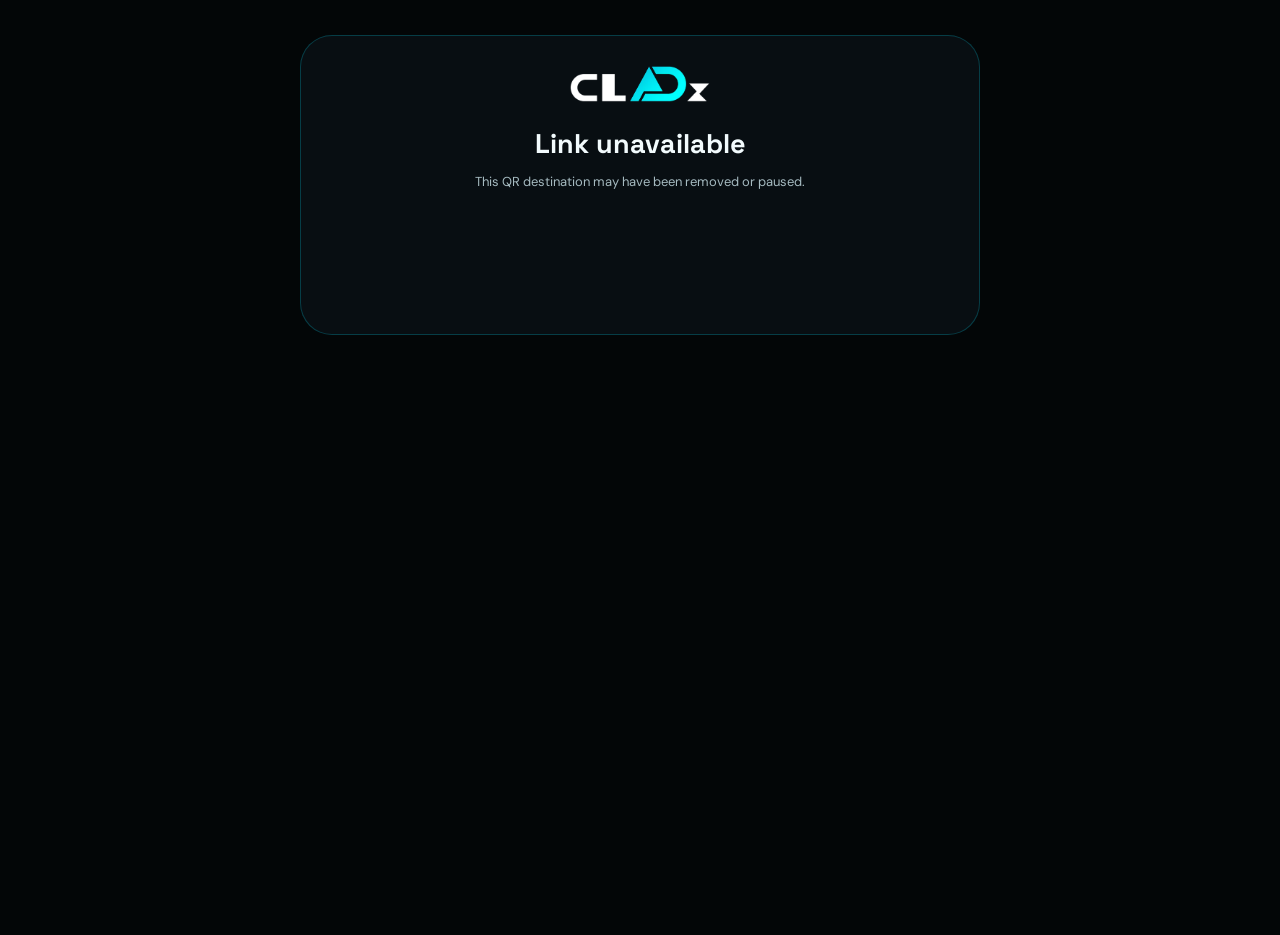
==== public/public.html @ fef738ad "Fixed v1.0.1" ====
<!doctype html><html lang="en"><head><meta charset="utf-8"><meta name="viewport" content="width=device-width,initial-scale=1"><meta name="theme-color" content="#000"><title>CLADx QR</title><link rel="icon" href="/assets/cladx-mark.webp"><link rel="stylesheet" href="/styles.css"></head><body class="public-body"><main id="public-root"><div class="boot"><img src="/assets/cladx-mark.webp"></div></main><script src="/public.js" defer></script></body></html>
---- styles.css ----
@import url('https://fonts.googleapis.com/css2?family=DM+Sans:wght@400;500;600;700;800&family=Space+Grotesk:wght@500;600;700&display=swap');
:root{--bg:#000;--panel:#090d10;--panel2:#0d1318;--field:#12171B;--line:rgba(0,229,255,.22);--cyan:#00b5d9;--aqua:#00ffff;--grad:linear-gradient(135deg,#00b5d9,#00ffff);--text:#f2fbfd;--muted:#81949b;--good:#39dba2;--danger:#ff647c;--radius:30px;--shadow:0 18px 70px rgba(0,181,217,.08)}*{box-sizing:border-box}html{color-scheme:dark}body{margin:0;background:var(--bg);color:var(--text);font-family:'DM Sans',sans-serif;min-height:100vh}button,input,select,textarea{font:inherit}button{cursor:pointer}.boot{min-height:100vh;display:grid;place-content:center;justify-items:center;gap:14px;color:#b8d5dc;letter-spacing:.18em;font-family:'Space Grotesk';font-size:13px}.boot img{width:80px;height:80px;object-fit:contain}.boot b{color:#00eaff}.shell{min-height:100vh;display:grid;grid-template-columns:260px 1fr}.sidebar{border-right:1px solid rgba(0,229,255,.13);padding:28px 18px;background:#030607;display:flex;flex-direction:column;gap:32px}.brand{display:flex;align-items:center;gap:12px;padding:0 10px}.brand img{width:42px;height:42px;object-fit:contain}.brand strong{font:700 17px 'Space Grotesk';letter-spacing:.04em}.brand small{display:block;color:var(--muted);font:600 9px 'DM Sans';letter-spacing:.22em;margin-top:3px}.nav{display:grid;gap:8px}.nav button,.side-foot button{border:1px solid transparent;background:transparent;color:#9db0b6;text-align:left;padding:14px 16px;border-radius:18px;display:flex;align-items:center;gap:12px;font-weight:600}.nav button.active,.nav button:hover{background:linear-gradient(90deg,rgba(0,181,217,.16),rgba(0,255,255,.035));border-color:var(--line);color:#eaffff}.nav .ico{width:20px;text-align:center;color:#00d8ed;font-size:17px}.side-foot{margin-top:auto;display:grid;gap:10px}.side-foot .sync{font-size:11px;color:var(--muted);padding:10px}.main{padding:34px clamp(18px,4vw,54px);max-width:1600px;width:100%;margin:auto}.topbar{display:flex;align-items:center;justify-content:space-between;gap:16px;margin-bottom:32px}.eyebrow{color:#00d9ef;font-size:10px;letter-spacing:.22em;text-transform:uppercase;font-weight:800}.topbar h1{font:700 clamp(26px,3vw,38px) 'Space Grotesk';margin:8px 0 0;letter-spacing:-.04em}.top-actions{display:flex;gap:10px;align-items:center}.avatar{width:42px;height:42px;border-radius:50%;display:grid;place-items:center;background:var(--grad);color:#001116;font-weight:900}.btn{border:0;border-radius:30px;padding:13px 20px;background:var(--grad);color:#001116;font-weight:800;box-shadow:0 8px 24px rgba(0,208,235,.16);transition:.2s}.btn:hover{transform:translateY(-1px);filter:brightness(1.08)}.btn.ghost{background:#10191e;color:#d9faff;border:1px solid var(--line);box-shadow:none}.btn.danger{background:rgba(255,100,124,.12);color:#ff9aaa;border:1px solid rgba(255,100,124,.3);box-shadow:none}.grid{display:grid;gap:18px}.stats{grid-template-columns:repeat(4,minmax(0,1fr));margin-bottom:22px}.card{background:linear-gradient(145deg,#0b1115,#06090b);border:1px solid rgba(0,229,255,.14);border-radius:var(--radius);padding:22px;box-shadow:var(--shadow)}.stat-label{color:var(--muted);font-size:12px;font-weight:600}.stat-value{font:700 32px 'Space Grotesk';margin:12px 0 5px}.stat-note{color:#5d7d85;font-size:11px}.section-head{display:flex;align-items:center;justify-content:space-between;gap:16px;margin:28px 0 16px}.section-head h2{font:700 20px 'Space Grotesk';margin:0}.section-head p{margin:5px 0 0;color:var(--muted);font-size:12px}.toolbar{display:flex;gap:10px;align-items:center;flex-wrap:wrap}.field{display:grid;gap:8px;margin-bottom:15px}.field label{font-size:11px;font-weight:800;letter-spacing:.08em;text-transform:uppercase;color:#00cde5}.field input,.field select,.field textarea,.search{width:100%;background:var(--field);border:1px solid rgba(0,229,255,.27);border-radius:30px;color:#f3fcff;padding:14px 17px;outline:none;min-height:48px}.field textarea{min-height:100px;resize:vertical;border-radius:20px}.field input:focus,.field select:focus,.field textarea:focus,.search:focus{border-color:#00f0ff;box-shadow:0 0 0 3px rgba(0,220,245,.1)}.hint{color:#728b92;font-size:11px;line-height:1.6}.table-wrap{overflow:auto;border:1px solid rgba(0,229,255,.13);border-radius:24px}.table{width:100%;border-collapse:collapse;min-width:620px}.table th,.table td{padding:16px 18px;text-align:left;border-bottom:1px solid rgba(0,229,255,.1);font-size:12px}.table th{color:#7e9ba3;font-size:10px;text-transform:uppercase;letter-spacing:.12em;background:#080e11}.table tr:last-child td{border:0}.table td{color:#d8e9ed}.status{padding:6px 10px;border-radius:20px;background:rgba(57,219,162,.1);color:#68e7b5;font-size:10px}.type-tag{padding:6px 9px;border-radius:20px;background:rgba(0,181,217,.1);color:#53dff2;font-size:10px}.actions{display:flex;gap:7px}.icon-btn{border:1px solid var(--line);background:#0c1519;color:#bffaff;border-radius:13px;padding:8px 10px}.empty{padding:42px;text-align:center;color:var(--muted)}.empty strong{display:block;color:#e8fbff;font:600 18px 'Space Grotesk';margin-bottom:8px}.editor{display:grid;grid-template-columns:minmax(0,1.15fr) minmax(300px,.85fr);gap:20px;align-items:start}.preview-card{position:sticky;top:22px;text-align:center}.qr-stage{background:#f9ffff;border-radius:24px;padding:24px;display:grid;place-items:center;min-height:280px;margin:18px auto;max-width:320px}.qr-stage canvas,.qr-stage svg{max-width:100%;height:auto}.color-row{display:grid;grid-template-columns:repeat(3,1fr);gap:10px}.color-row input[type=color]{padding:5px;height:48px;border-radius:18px}.type-tabs{display:flex;gap:8px;flex-wrap:wrap;margin:12px 0 20px}.type-tabs button{background:#0d171c;color:#9db6bd;border:1px solid var(--line);border-radius:30px;padding:10px 14px;font-size:11px}.type-tabs button.active{background:rgba(0,181,217,.17);color:#e9fdff;border-color:#00ddec}.pay-row{display:grid;grid-template-columns:1fr 1fr 1fr auto;gap:8px;align-items:center;margin-bottom:9px}.pay-row input{min-width:0}.modal-backdrop{position:fixed;inset:0;background:rgba(0,0,0,.75);display:grid;place-items:center;padding:16px;z-index:20}.modal{width:min(760px,100%);max-height:92vh;overflow:auto;background:#080e12;border:1px solid var(--line);border-radius:30px;padding:25px;box-shadow:0 20px 100px #000}.modal h2{font:700 23px 'Space Grotesk';margin:0 0 6px}.modal-head{display:flex;justify-content:space-between;align-items:start;margin-bottom:20px}.hidden{display:none!important}.login-wrap{min-height:100vh;display:grid;place-items:center;padding:20px;background:radial-gradient(ellipse at 50% 20%,rgba(0,181,217,.12),transparent 50%)}.login-card{width:min(440px,100%);padding:34px;background:#080e12;border:1px solid var(--line);border-radius:34px;box-shadow:var(--shadow)}.login-card .brand{justify-content:center;margin-bottom:28px}.login-card h1{text-align:center;font:700 27px 'Space Grotesk';margin:0}.login-card p{text-align:center;color:var(--muted);font-size:12px;margin:8px 0 28px}.login-card .btn{width:100%;margin-top:8px}.mobile-menu{display:none}#toast{position:fixed;bottom:22px;left:50%;transform:translate(-50%,20px);opacity:0;pointer-events:none;background:#0d1c21;border:1px solid var(--line);border-radius:20px;padding:13px 18px;color:#dffcff;z-index:50;font-size:12px;transition:.25s;max-width:90vw}#toast.show{opacity:1;transform:translate(-50%,0)}.public-body{background:#030607}.public-shell{width:min(680px,calc(100% - 28px));margin:35px auto;padding:30px;background:#080e12;border:1px solid var(--line);border-radius:32px;min-height:300px}.public-logo{width:140px;max-height:70px;object-fit:contain;display:block;margin:0 auto 24px}.public-shell h1{text-align:center;font:700 27px 'Space Grotesk';margin:8px}.public-desc{text-align:center;color:#a5bac0;line-height:1.7;font-size:13px;margin:10px auto 25px}.public-link{display:flex;justify-content:space-between;align-items:center;gap:15px;text-decoration:none;color:#eaffff;background:#101a20;border:1px solid var(--line);border-radius:20px;padding:16px;margin:10px 0}.public-link small{display:block;color:#7e9ba3;margin-top:4px}.bank-grid{display:grid;grid-template-columns:1fr 1fr;gap:10px}.bank-item{background:#101a20;border:1px solid var(--line);border-radius:18px;padding:14px}.bank-item small{display:block;color:#7d9aa2;font-size:10px;margin-bottom:6px}.bank-item strong{font-size:13px;word-break:break-word}.public-footer{text-align:center;color:#587078;font-size:10px;margin-top:30px;letter-spacing:.08em}
@media(max-width:1050px){.shell{grid-template-columns:220px 1fr}.stats{grid-template-columns:repeat(2,1fr)}.editor{grid-template-columns:1fr}.preview-card{position:static}}
@media(max-width:700px){.pay-row{grid-template-columns:1fr 1fr}.pay-row button{grid-column:2;justify-self:end}.shell{display:block}.sidebar{position:fixed;z-index:15;left:0;top:0;bottom:0;width:270px;transform:translateX(-105%);transition:.25s;box-shadow:20px 0 70px #000}.sidebar.open{transform:translateX(0)}.main{padding:22px 15px 40px}.topbar{align-items:flex-start}.topbar h1{font-size:27px}.mobile-menu{display:inline-flex}.top-actions .btn{padding:11px 13px;font-size:11px}.stats{gap:10px}.card{padding:17px;border-radius:23px}.stat-value{font-size:26px}.section-head{align-items:flex-start;flex-direction:column}.toolbar{width:100%}.toolbar .search{flex:1;min-width:150px}.bank-grid{grid-template-columns:1fr}.public-shell{padding:23px 17px;margin:14px auto}.pay-row{grid-template-columns:1fr 1fr auto}.modal{padding:19px}.table th,.table td{padding:13px}.brand{padding:0 5px}}
@media(max-width:390px){.stats{grid-template-columns:1fr 1fr}.stat-value{font-size:23px}.top-actions .avatar{display:none}.color-row{grid-template-columns:1fr}.topbar h1{font-size:23px}}
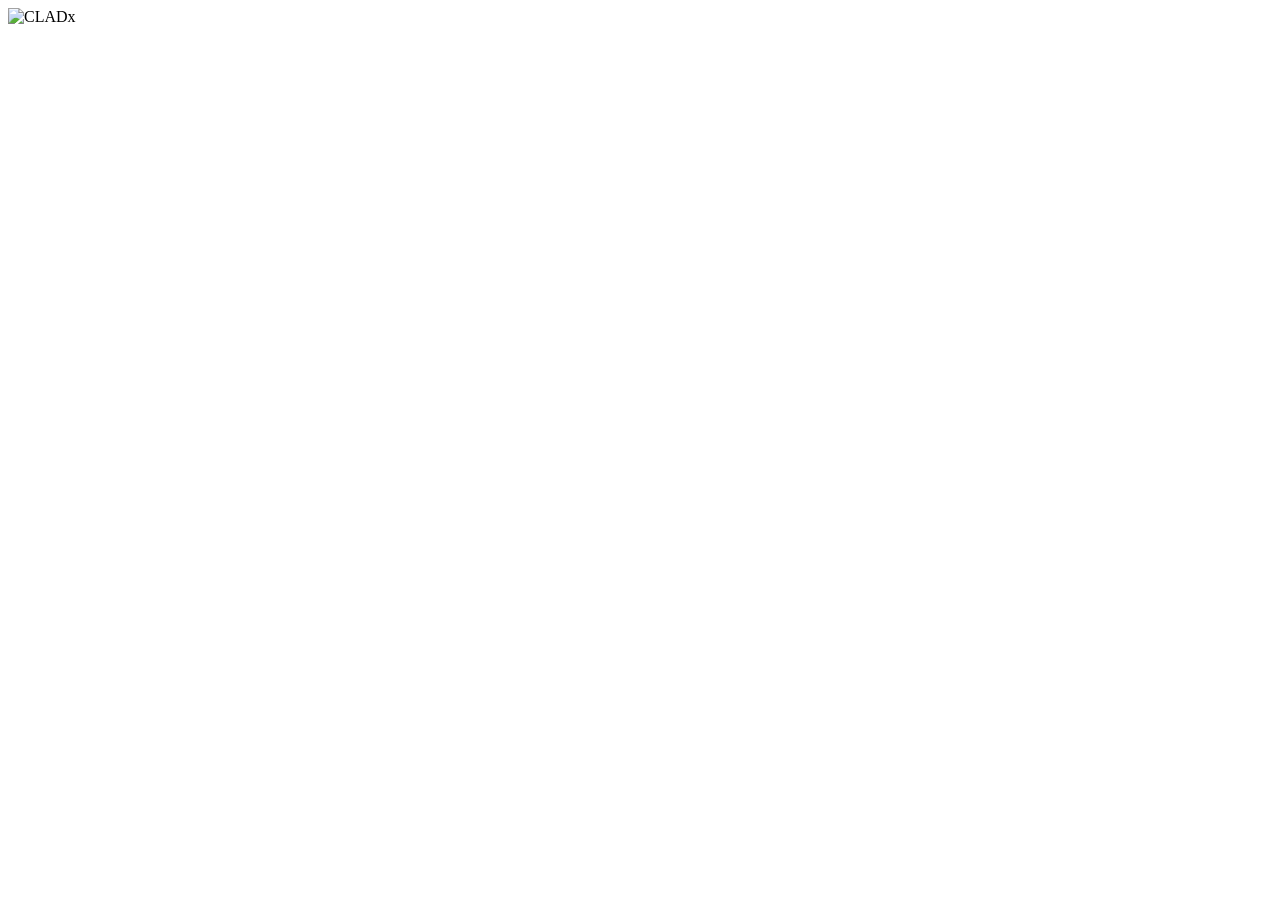
==== commit 7d8b0522: "QR update v1.1.0" ====
--- a/public/public.html
+++ b/public/public.html
@@ -1 +1 @@
-<!doctype html><html lang="en"><head><meta charset="utf-8"><meta name="viewport" content="width=device-width,initial-scale=1"><meta name="theme-color" content="#000"><title>CLADx QR</title><link rel="icon" href="/assets/cladx-mark.webp"><link rel="stylesheet" href="/styles.css"></head><body class="public-body"><main id="public-root"><div class="boot"><img src="/assets/cladx-mark.webp"></div></main><script src="/public.js" defer></script></body></html>
+<!doctype html><html lang="en"><head><meta charset="utf-8"><meta name="viewport" content="width=device-width,initial-scale=1,viewport-fit=cover"><meta name="theme-color" content="#000"><meta name="description" content="CLADx QR destination"><title>CLADx QR</title><link rel="icon" type="image/webp" href="/assets/favicon.webp"><link rel="stylesheet" href="/styles.css?v=1.1.0"><link rel="stylesheet" href="https://cdnjs.cloudflare.com/ajax/libs/font-awesome/6.7.2/css/all.min.css"></head><body class="public-body"><main id="public-root"><div class="boot"><img src="/assets/logo.webp" alt="CLADx"></div></main><script src="/public.js?v=1.1.0" defer></script></body></html>
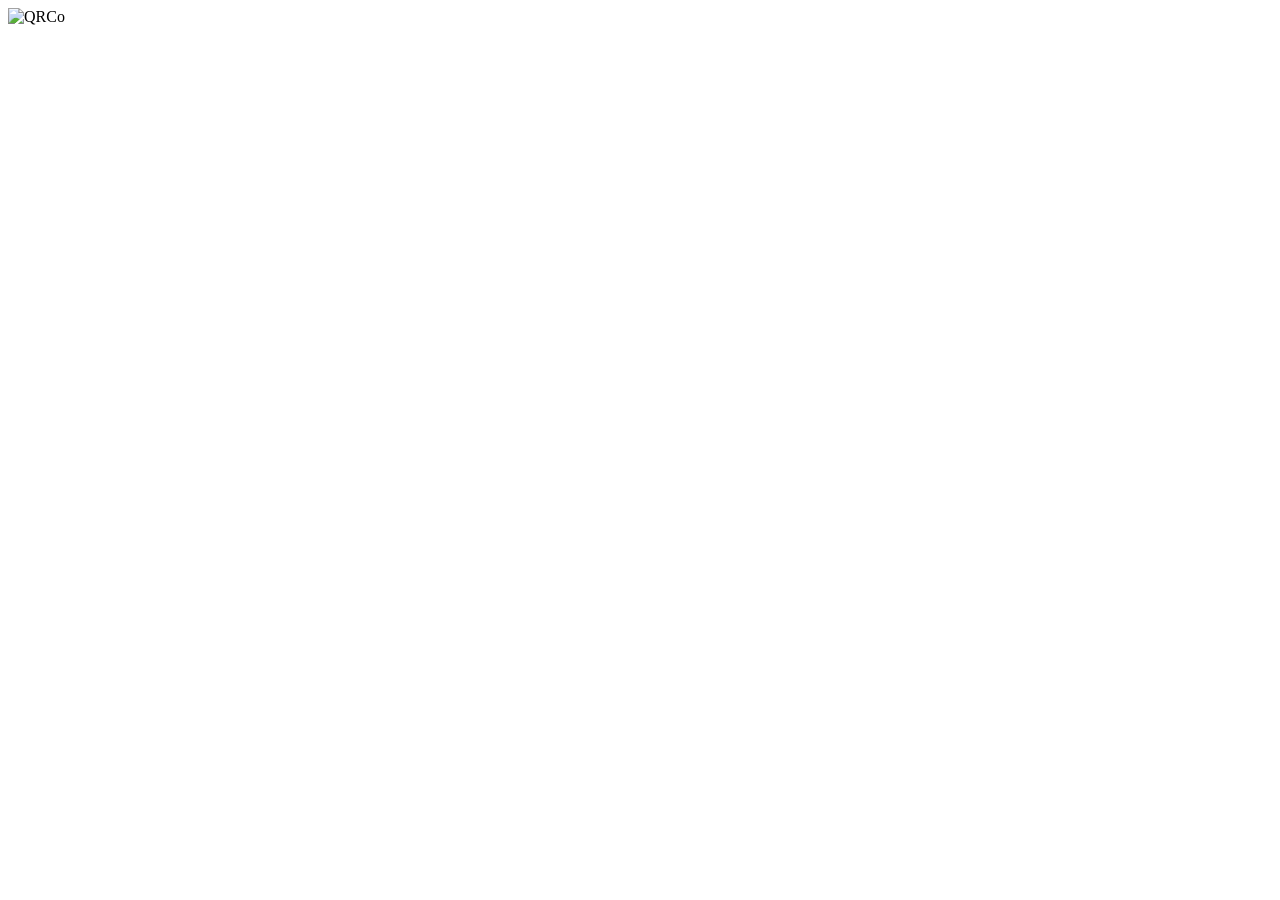
==== commit a8d22e09: "QR bio added v1.1.3 fix" ====
--- a/public/public.html
+++ b/public/public.html
@@ -1 +1 @@
-<!doctype html><html lang="en"><head><meta charset="utf-8"><meta name="viewport" content="width=device-width,initial-scale=1,viewport-fit=cover"><meta name="theme-color" content="#000"><meta name="description" content="CLADx QR destination"><title>CLADx QR</title><link rel="icon" type="image/webp" href="/assets/favicon.webp"><link rel="stylesheet" href="/styles.css?v=1.1.0"><link rel="stylesheet" href="https://cdnjs.cloudflare.com/ajax/libs/font-awesome/6.7.2/css/all.min.css"></head><body class="public-body"><main id="public-root"><div class="boot"><img src="/assets/logo.webp" alt="CLADx"></div></main><script src="/public.js?v=1.1.0" defer></script></body></html>+<!doctype html><html lang="en"><head><meta charset="utf-8"><meta name="viewport" content="width=device-width,initial-scale=1,viewport-fit=cover"><meta name="theme-color" content="#000"><meta name="description" content="QRCo QR destination"><meta property="og:image" content="/assets/avatar.webp"><meta property="og:title" content="QRCo"><title>QRCo</title><link rel="icon" type="image/webp" href="/assets/avatar.webp"><link rel="stylesheet" href="/styles.css?v=1.1.3"><link rel="stylesheet" href="https://cdnjs.cloudflare.com/ajax/libs/font-awesome/6.7.2/css/all.min.css"></head><body class="public-body"><main id="public-root"><div class="boot"><img src="/assets/avatar.webp" alt="QRCo"></div></main><script src="/public.js?v=1.1.3" defer></script></body></html>
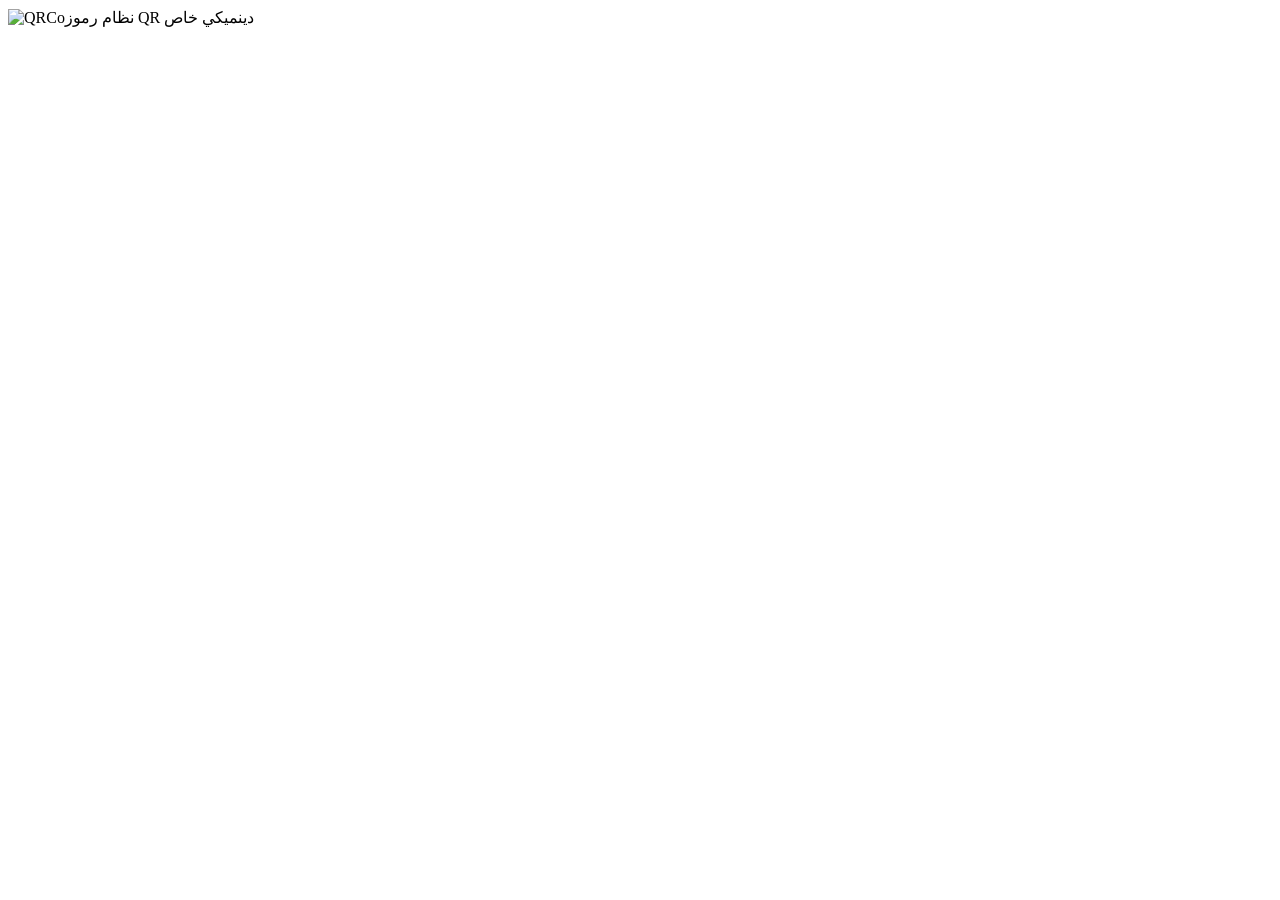
==== commit 80f7b1b4: "QR update v1.1.5" ====
--- a/public/public.html
+++ b/public/public.html
@@ -1 +1 @@
-<!doctype html><html lang="en"><head><meta charset="utf-8"><meta name="viewport" content="width=device-width,initial-scale=1,viewport-fit=cover"><meta name="theme-color" content="#000"><meta name="description" content="QRCo QR destination"><meta property="og:image" content="/assets/avatar.webp"><meta property="og:title" content="QRCo"><title>QRCo</title><link rel="icon" type="image/webp" href="/assets/avatar.webp"><link rel="stylesheet" href="/styles.css?v=1.1.3"><link rel="stylesheet" href="https://cdnjs.cloudflare.com/ajax/libs/font-awesome/6.7.2/css/all.min.css"></head><body class="public-body"><main id="public-root"><div class="boot"><img src="/assets/avatar.webp" alt="QRCo"></div></main><script src="/public.js?v=1.1.3" defer></script></body></html>+<!doctype html><html lang="en"><head><meta charset="utf-8"><meta name="viewport" content="width=device-width,initial-scale=1,viewport-fit=cover"><meta name="theme-color" content="#000"><meta name="description" content="QRCo QR destination"><meta property="og:image" content="/assets/avatar.webp"><meta property="og:title" content="QRCo"><title>QRCo</title><link rel="icon" type="image/webp" href="/assets/avatar.webp"><link rel="stylesheet" href="/styles.css?v=1.1.5"><link rel="stylesheet" href="https://cdnjs.cloudflare.com/ajax/libs/font-awesome/6.7.2/css/all.min.css"></head><body class="public-body"><main id="public-root"><div class="boot"><img src="/assets/favicon.webp" alt="QRCo"><span>نظام رموز QR دينميكي خاص</span></div></main><script src="/public.js?v=1.1.5" defer></script></body></html>
